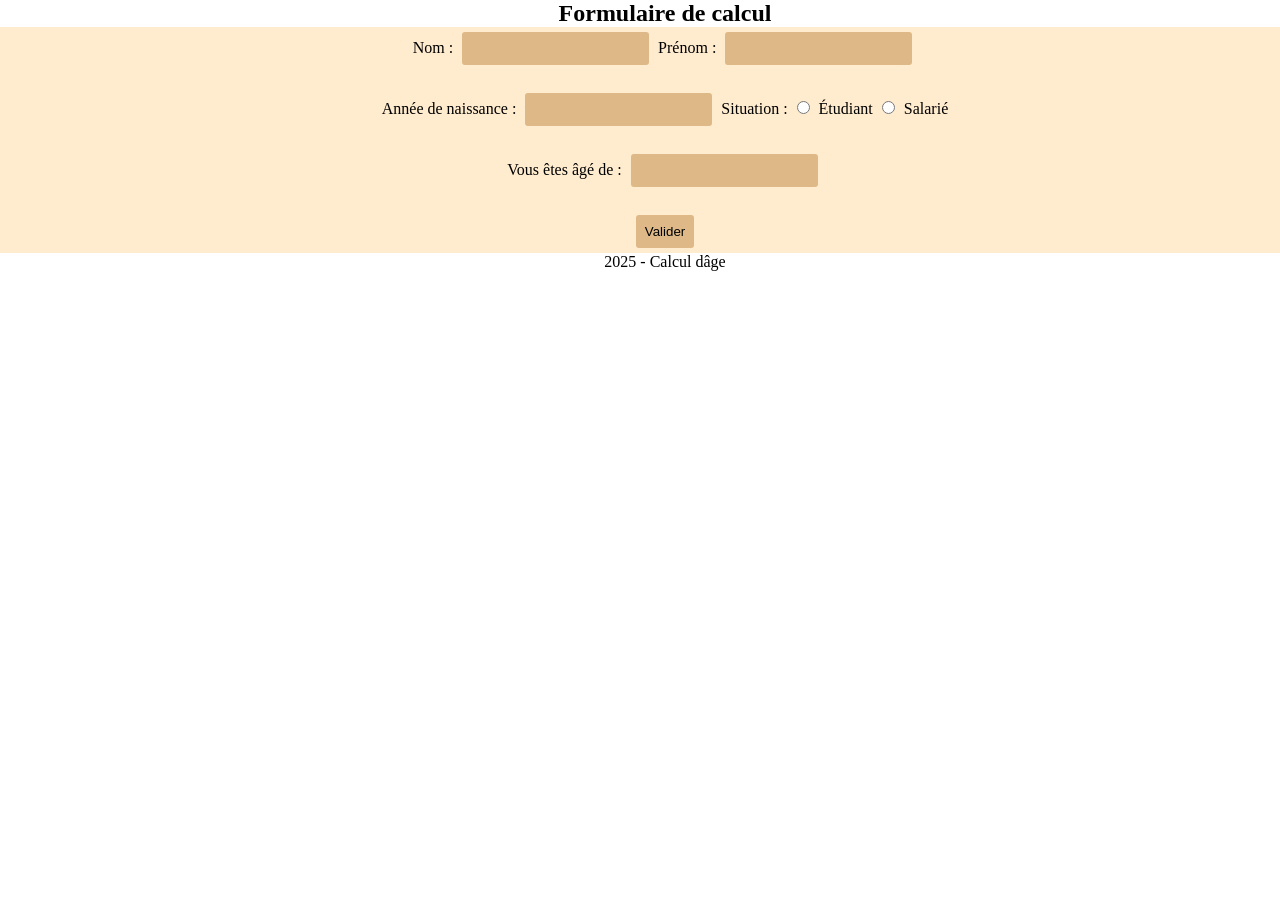
==== calcul_age.html @ feed08fb "correction des id" ====
<!DOCTYPE html>
<html lang="fr">
    <head>
        <meta charset="UTF-8">
        <meta name="viewport" content="width=device-width, initial-scale=1.0">
        <title>Calcul âge</title>

        <!-- Lien vers JavaScript -->
        <script src="calcul_age.js"></script>

        <!-- Lien vers CSS -->
        <link rel="stylesheet" href="calcul_age.css">
    </head>

    <body>

        <!-- En-tête -->
        <header>
            <h2>Formulaire de calcul</h2>
        </header>

        <!-- Section principale-->
        <section>

            <form>

                <div id="div1">
                    <label for="nom">Nom :</label>
                    <input type="text" id="nom" name="nom">

                    <label for="prenom">Prénom :</label>
                    <input type="text" id="prenom" name="prenom">
                </div>

                <br>

                <div id="div2">
                    <label for="annee">Année de naissance :</label>
                    <input type="number" id="annee" name="annee">

                    <label>Situation :</label>

                    <input type="radio" id="etudiant" name="situation" value="Etudiant">
                    <label for="etudiant">Étudiant</label>

                    <input type="radio" id="salarie" name="situation" value="Salarié">
                    <label for="salarie">Salarié</label>
                </div>

                <br>

                <div>
                    <label for="age">Vous êtes âgé de :</label>
                    <input type="number" id="age" readonly>
                </div>

                <br>

                <div>
                    <input id="boutonValider" type="button" value="Valider">
                </div>

            </form>

        </section>

        <!-- pied de page -->
        <footer>
            <p> 2025 - Calcul dâge</p>
        </footer>

    </body>
</html>
---- calcul_age.css ----
* {
    margin: 0;                /* Supprime toutes les marges par défaut */
    padding: 0;               /* Supprime tous les espacements internes par défaut */
    box-sizing: border-box;   /* Permet d'inclure la padding et la bordure dans la largeur totale de l’élément */
}

body {
    text-align: center;       /* Centre tout le contenu texte dans le body */
    text-indent: 50px;        /* Décale la première ligne de chaque paragraphe de 50px */
    height: 50px;             /* Définit une hauteur fixe au body  */
}

h2 {
    text-align: center;       /* Centre le texte du titre <h2> */
}

form {
    background-color: blanchedalmond; /* Définit une couleur d’arrière-plan pour le formulaire */
}

input {
    padding: 7px;                       /* Ajoute de l’espace interne pour agrandir l’input */
    margin: 5px;                        /* Ajoute de l’espace externe entre les inputs */
    border: solid burlywood 2px;        /* Bordure solide de 2px, couleur burlywood  */
    border-radius: 3px;                 /* Arrondit légèrement les coins des inputs */
    background-color: burlywood;        /* Couleur de fond des champs input */
}
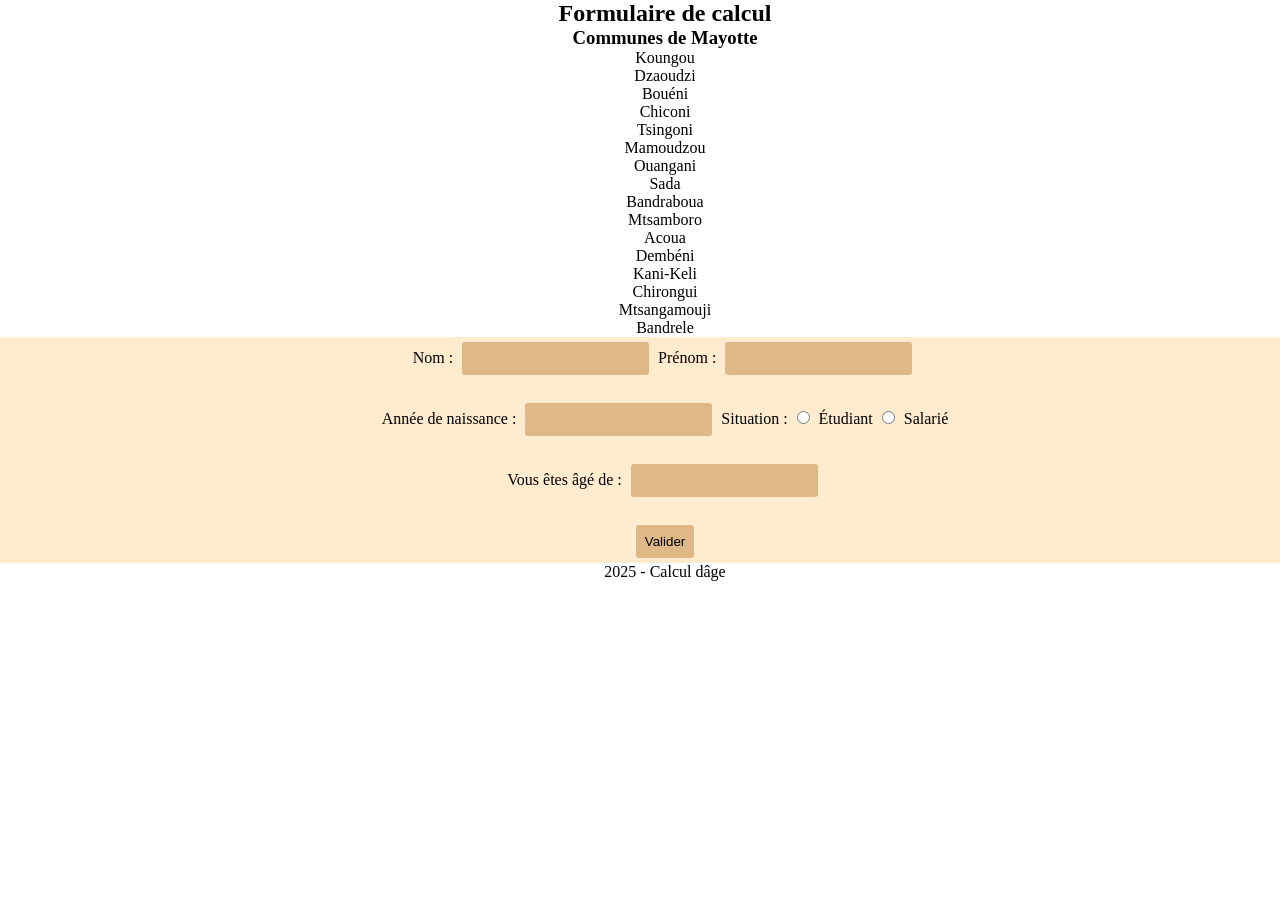
==== commit 2f45b2b0: "création d'une liste de commune de Mayotte dans le site et la console" ====
--- a/calcul_age.html
+++ b/calcul_age.html
@@ -21,47 +21,71 @@
 
         <!-- Section principale-->
         <section>
+                
+            <h3 id="commune">Communes de Mayotte</h3>
 
-            <form>
+            
+            <ol id="listesCommunes">
+                <li class="commune">Koungou</li>
+                <li class="commune">Dzaoudzi</li>
+                <li class="commune">Bouéni</li>
+                <li class="commune">Chiconi</li>
+                <li class="commune">Tsingoni</li>
+                <li class="commune">Mamoudzou</li>
+                <li class="commune">Ouangani</li>
+                <li class="commune">Sada</li>
+                <li class="commune">Bandraboua</li>
+                <li class="commune">Mtsamboro</li>
+                <li class="commune">Acoua</li>
+                <li class="commune">Dembéni</li>
+                <li class="commune">Kani-Keli</li>
+                <li class="commune">Chirongui</li>
+                <li class="commune">Mtsangamouji</li>
+                <li class="commune">Bandrele</li>
+            </ol>
 
-                <div id="div1">
-                    <label for="nom">Nom :</label>
-                    <input type="text" id="nom" name="nom">
+            <article>
 
-                    <label for="prenom">Prénom :</label>
-                    <input type="text" id="prenom" name="prenom">
-                </div>
+                <form>
 
-                <br>
+                    <div id="div1">
+                        <label for="nom">Nom :</label>
+                        <input type="text" id="nom" name="nom">
 
-                <div id="div2">
-                    <label for="annee">Année de naissance :</label>
-                    <input type="number" id="annee" name="annee">
+                        <label for="prenom">Prénom :</label>
+                        <input type="text" id="prenom" name="prenom">
+                    </div>
 
-                    <label>Situation :</label>
+                    <br>
 
-                    <input type="radio" id="etudiant" name="situation" value="Etudiant">
-                    <label for="etudiant">Étudiant</label>
+                    <div id="div2">
+                        <label for="annee">Année de naissance :</label>
+                        <input type="number" id="annee" name="annee">
 
-                    <input type="radio" id="salarie" name="situation" value="Salarié">
-                    <label for="salarie">Salarié</label>
-                </div>
+                        <label>Situation :</label>
 
-                <br>
+                        <input type="radio" id="etudiant" name="situation" value="Etudiant">
+                        <label for="etudiant">Étudiant</label>
 
-                <div>
-                    <label for="age">Vous êtes âgé de :</label>
-                    <input type="number" id="age" readonly>
-                </div>
+                        <input type="radio" id="salarie" name="situation" value="Salarié">
+                        <label for="salarie">Salarié</label>
+                    </div>
 
-                <br>
+                    <br>
 
-                <div>
-                    <input id="boutonValider" type="button" value="Valider">
-                </div>
+                    <div>
+                        <label for="age">Vous êtes âgé de :</label>
+                        <input type="number" id="age" readonly>
+                    </div>
 
-            </form>
+                    <br>
 
+                    <div>
+                        <input id="boutonValider" type="button" value="Valider">
+                    </div>
+                    
+                </form>
+            </article>
         </section>
 
         <!-- pied de page -->
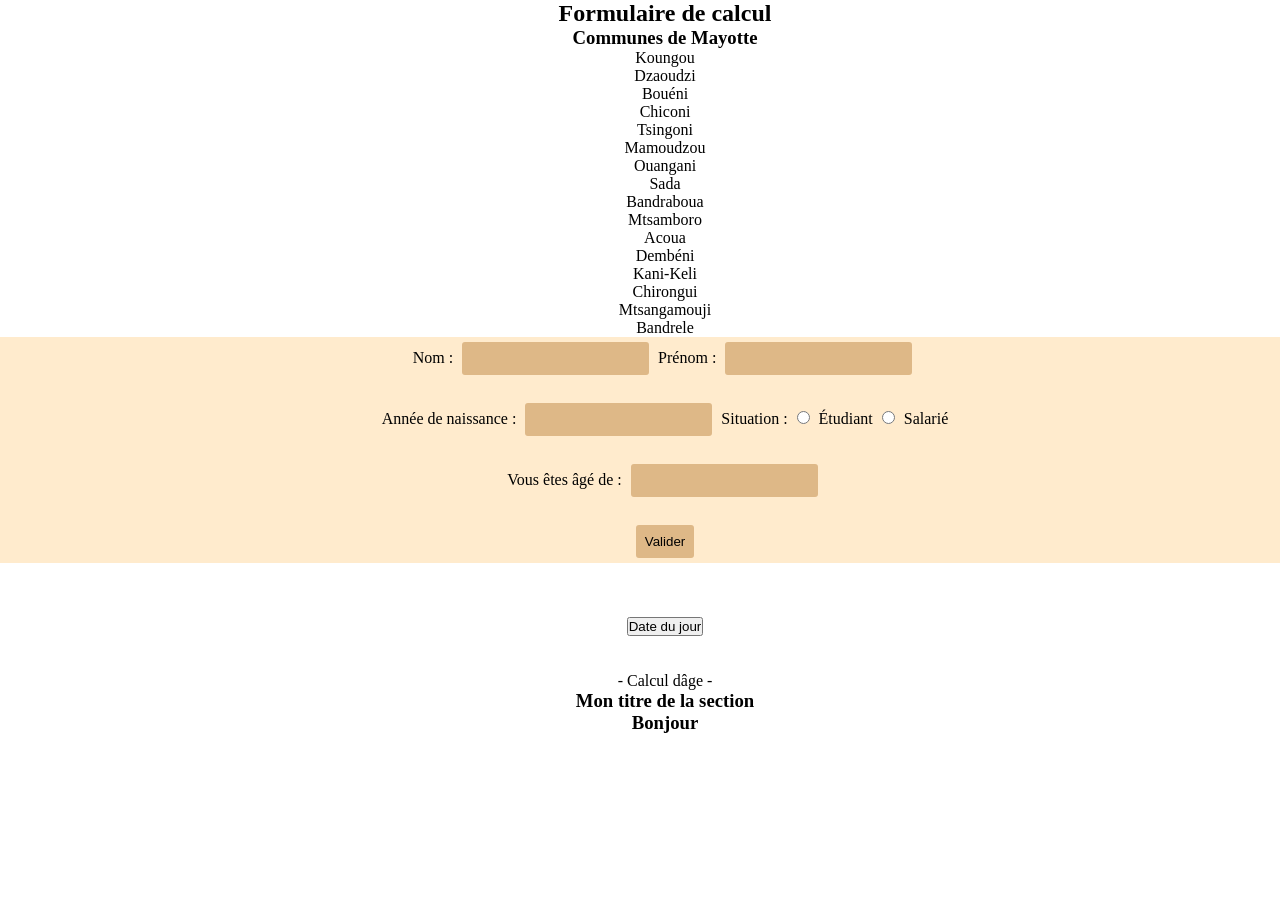
==== commit 02653e2c: "date" ====
--- a/calcul_age.html
+++ b/calcul_age.html
@@ -10,6 +10,7 @@
 
         <!-- Lien vers CSS -->
         <link rel="stylesheet" href="calcul_age.css">
+
     </head>
 
     <body>
@@ -85,12 +86,25 @@
                     </div>
                     
                 </form>
+
+            </article>
+
+            <br><br><br>
+
+            <article>
+                <div id="date" class="date">
+                    <button id="validerDate">Date du jour </button> <br>
+                    <span id="dateDuJour"></span>
+                    
+                </div>
             </article>
         </section>
+            <br><br>
+        <!-- <img src="images.jpg"  id="image"> <br><br> -->
 
         <!-- pied de page -->
         <footer>
-            <p> 2025 - Calcul dâge</p>
+            <p> - Calcul dâge  -</p>
         </footer>
 
     </body>
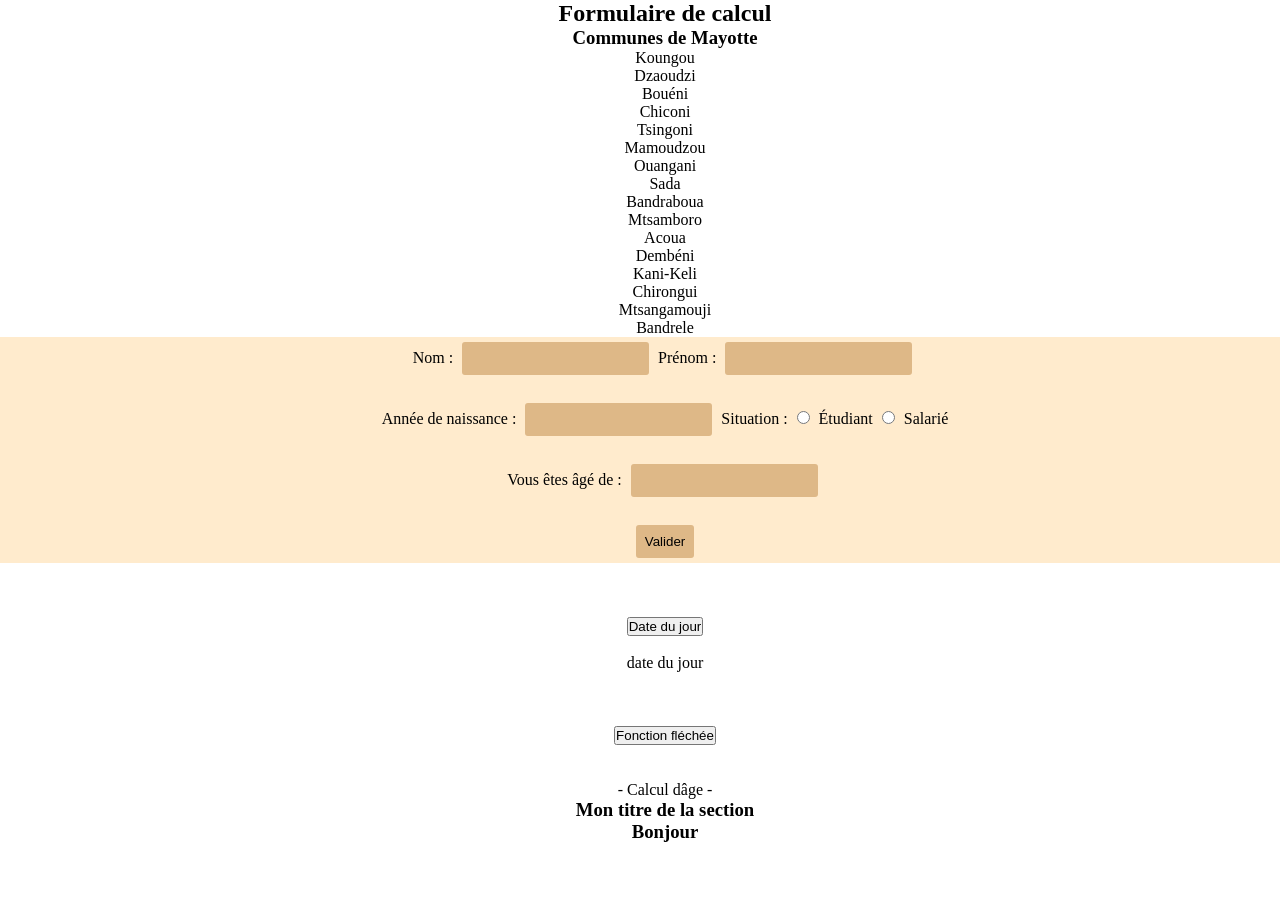
==== commit 8a65e52d: "keydown" ====
--- a/calcul_age.html
+++ b/calcul_age.html
@@ -93,9 +93,22 @@
 
             <article>
                 <div id="date" class="date">
-                    <button id="validerDate">Date du jour </button> <br>
+                    <button id="validerDate">Date du jour </button> 
+                    <br>
                     <span id="dateDuJour"></span>
+                    <br>
+                    <span id="dateDuJourformat2">
+                        <p id="dateDuJourformat2">
+                            date du jour
+                        </p>
+                    </span>
                     
+                </div>
+                <br><br><br>
+
+                <div id="fonctionFleche">
+                    <button id="boutonFleche">Fonction fléchée</button>
+
                 </div>
             </article>
         </section>
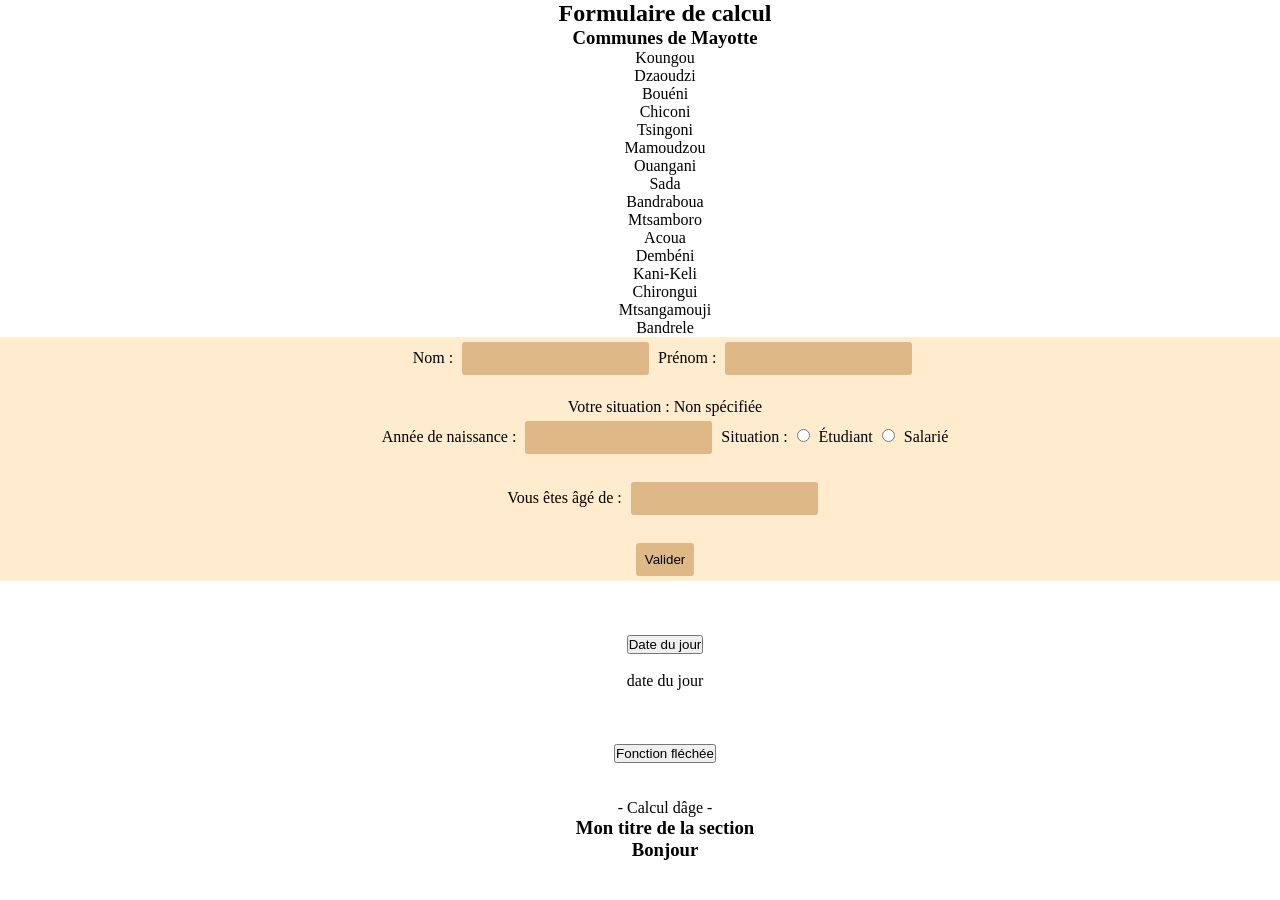
==== commit a0ca6953: "ajout de la situation" ====
--- a/calcul_age.html
+++ b/calcul_age.html
@@ -59,7 +59,14 @@
 
                     <br>
 
-                    <div id="div2">
+                    <div id="situationAffichee">
+                        <p id="situationTexte">
+                            Votre situation : Non spécifiée
+                        </p>
+                    </div>
+
+
+                    <div id="div">
                         <label for="annee">Année de naissance :</label>
                         <input type="number" id="annee" name="annee">
 
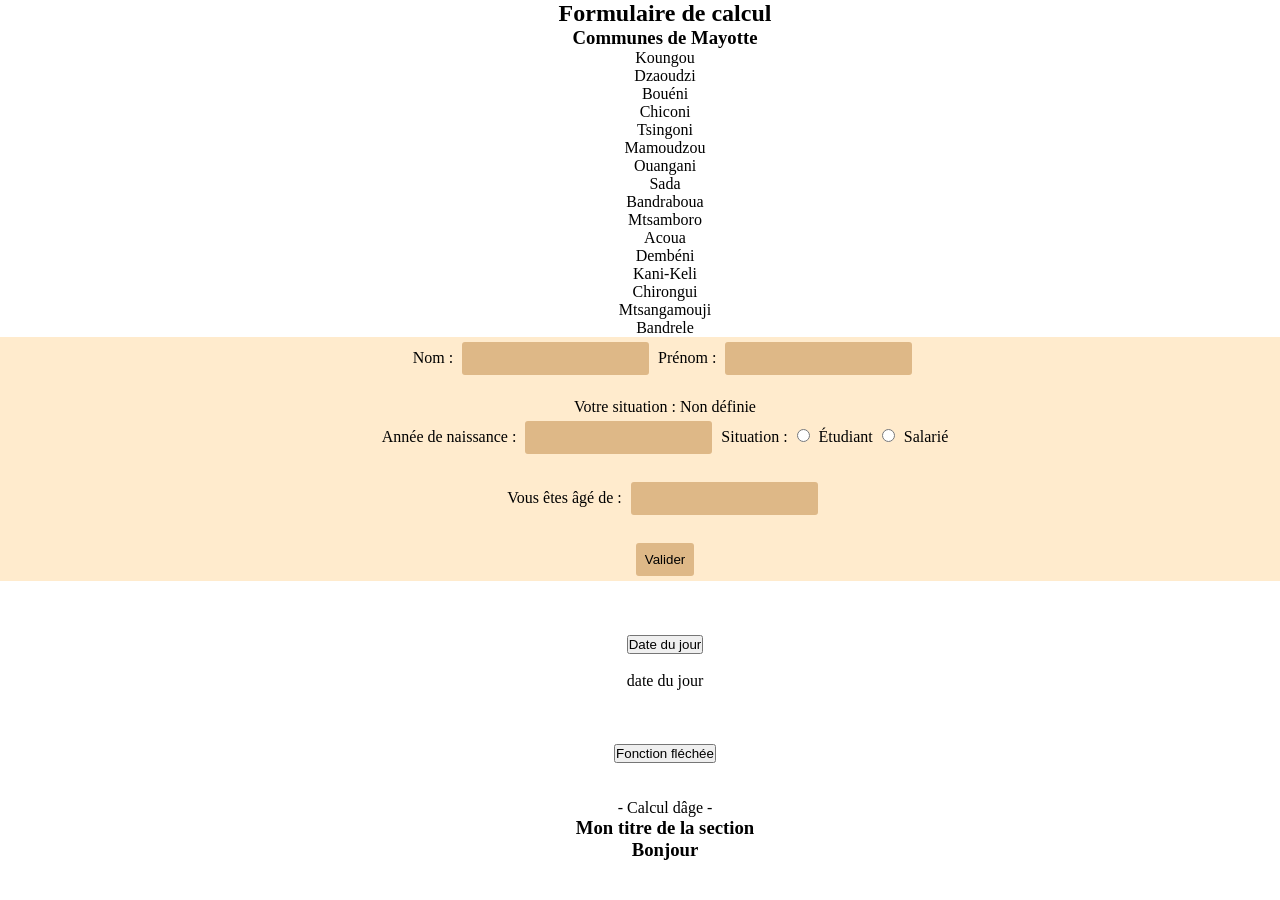
==== commit 6af26556: "affichage de la situation" ====
--- a/calcul_age.html
+++ b/calcul_age.html
@@ -61,7 +61,7 @@
 
                     <div id="situationAffichee">
                         <p id="situationTexte">
-                            Votre situation : Non spécifiée
+                            Votre situation : Non définie
                         </p>
                     </div>
 
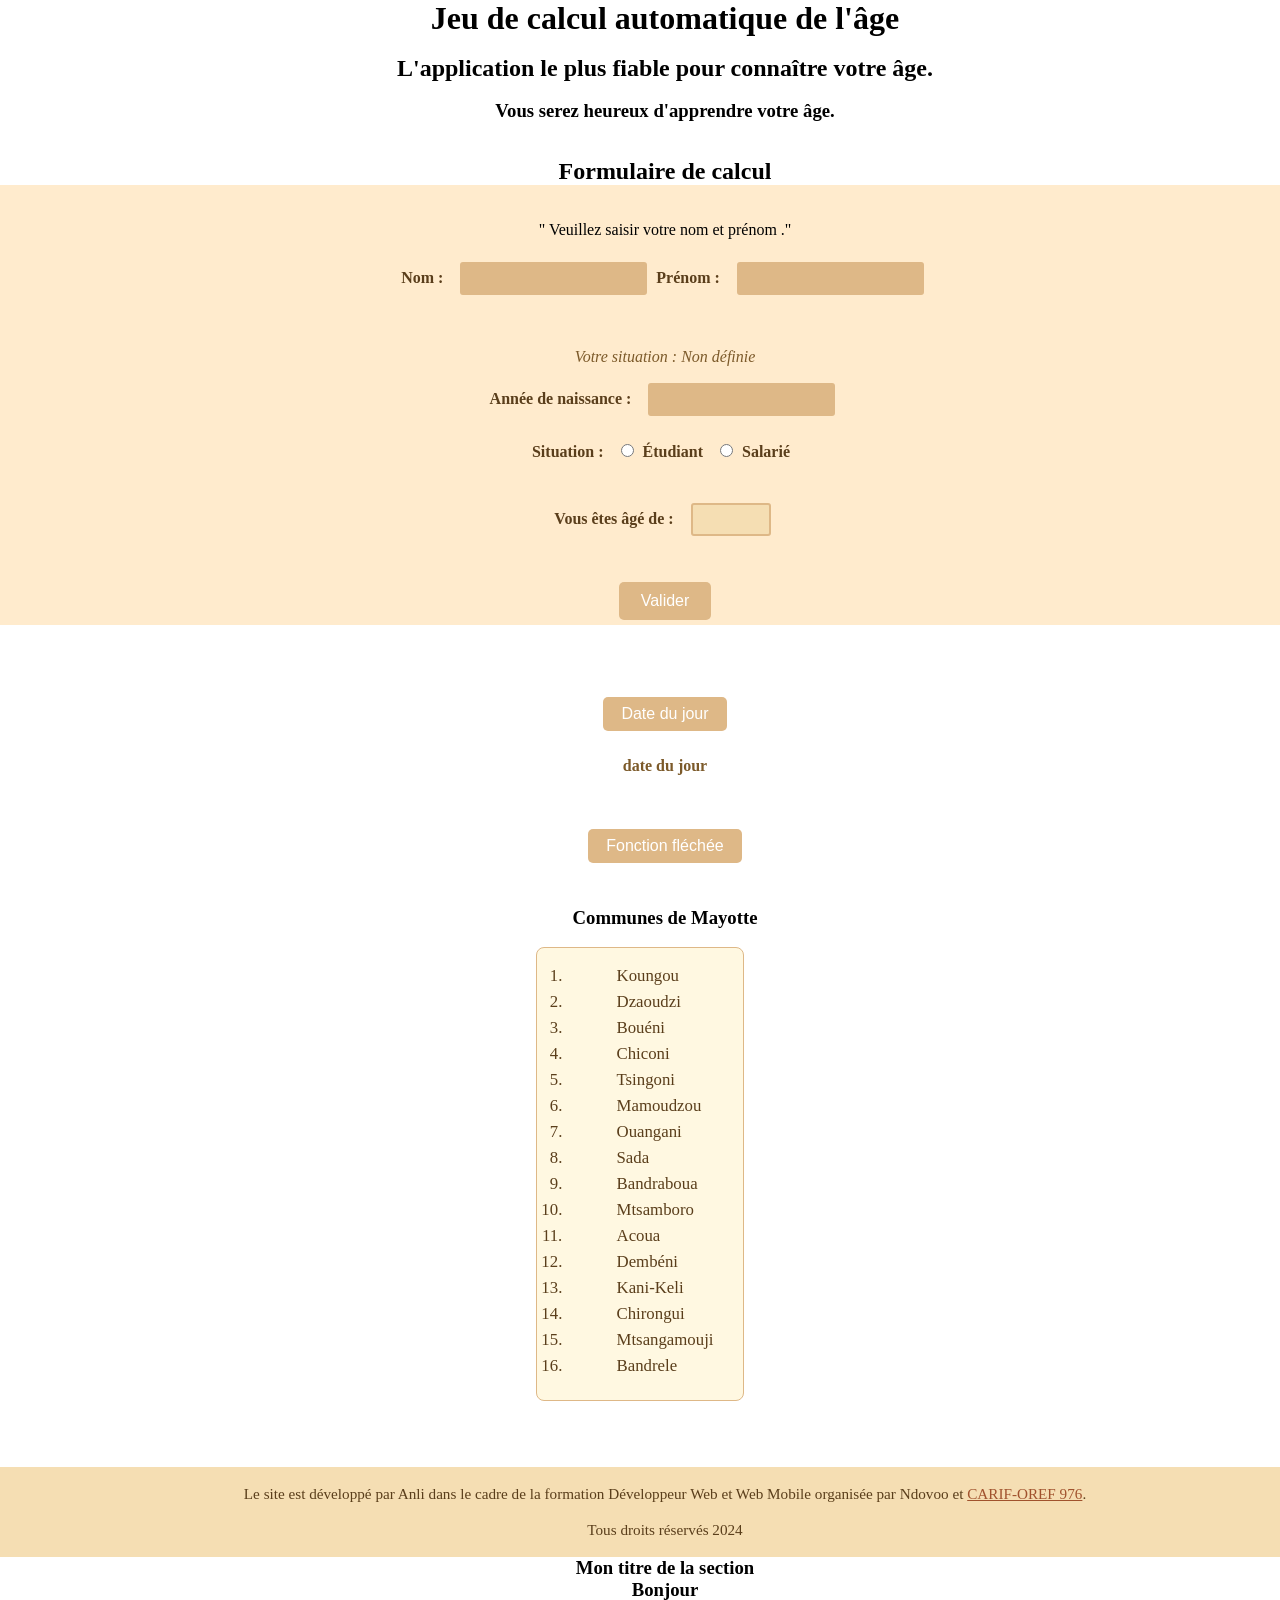
==== commit 09b86522: "ajout des régles div(class)" ====
--- a/calcul_age.html
+++ b/calcul_age.html
@@ -17,59 +17,69 @@
 
         <!-- En-tête -->
         <header>
+            <h1> Jeu de calcul automatique de l'âge </h1>
+            <br>
+            
+            <h2> L'application le plus fiable pour connaître votre âge.</h2>
+            <br>
+
+            <h3> Vous serez heureux d'apprendre votre âge.</h3>
+            
+            <br></br>
+            
             <h2>Formulaire de calcul</h2>
         </header>
 
         <!-- Section principale-->
         <section>
-                
-            <h3 id="commune">Communes de Mayotte</h3>
-
-            
-            <ol id="listesCommunes">
-                <li class="commune">Koungou</li>
-                <li class="commune">Dzaoudzi</li>
-                <li class="commune">Bouéni</li>
-                <li class="commune">Chiconi</li>
-                <li class="commune">Tsingoni</li>
-                <li class="commune">Mamoudzou</li>
-                <li class="commune">Ouangani</li>
-                <li class="commune">Sada</li>
-                <li class="commune">Bandraboua</li>
-                <li class="commune">Mtsamboro</li>
-                <li class="commune">Acoua</li>
-                <li class="commune">Dembéni</li>
-                <li class="commune">Kani-Keli</li>
-                <li class="commune">Chirongui</li>
-                <li class="commune">Mtsangamouji</li>
-                <li class="commune">Bandrele</li>
-            </ol>
 
             <article>
 
                 <form>
 
-                    <div id="div1">
-                        <label for="nom">Nom :</label>
-                        <input type="text" id="nom" name="nom">
+                    <div class="personne">
 
-                        <label for="prenom">Prénom :</label>
-                        <input type="text" id="prenom" name="prenom">
+                        <br><br>
+
+                        <p>
+                            " Veuillez saisir votre nom et prénom ."
+                        </p>
+
+                        <br>
+                        
+                        <div class="identite">
+                            
+                            <div id="div1">
+                                <label for="nom">Nom :</label>
+                                <input type="text" id="nom" name="nom">
+
+                                <label for="prenom">Prénom :</label>
+                                <input type="text" id="prenom" name="prenom">
+                            </div>
+                        
+                        </div>    
+                    
                     </div>
-
+                    
                     <br>
 
                     <div id="situationAffichee">
+                        
                         <p id="situationTexte">
                             Votre situation : Non définie
                         </p>
+                    
                     </div>
 
-
-                    <div id="div">
-                        <label for="annee">Année de naissance :</label>
-                        <input type="number" id="annee" name="annee">
-
+                    <div class="anneeNaissance">
+                        <div id="div">
+                            <label for="annee">Année de naissance :</label>
+                            <input type="number" id="annee" name="annee">
+                        </div>
+                    </div>
+                        
+                    
+                    <div class="situation">
                         <label>Situation :</label>
 
                         <input type="radio" id="etudiant" name="situation" value="Etudiant">
@@ -81,17 +91,21 @@
 
                     <br>
 
-                    <div>
-                        <label for="age">Vous êtes âgé de :</label>
-                        <input type="number" id="age" readonly>
-                    </div>
-
+                    <div class="messageAffiche">
+                        <div>
+                            <label for="age">Vous êtes âgé de :</label>
+                            <input type="number" id="age" readonly>
+                        </div>
+                    </div>    
+                    
                     <br>
 
-                    <div>
-                        <input id="boutonValider" type="button" value="Valider">
+                    <div class="boutonValider">
+                        <div>
+                            <input id="boutonValider" type="button" value="Valider">
+                        </div>
                     </div>
-                    
+                
                 </form>
 
             </article>
@@ -117,14 +131,45 @@
                     <button id="boutonFleche">Fonction fléchée</button>
 
                 </div>
+
+                <br><br>
             </article>
+
+            <h3 id="commune">Communes de Mayotte</h3>
+
+            
+            <ol id="listesCommunes">
+                <li class="commune">Koungou</li>
+                <li class="commune">Dzaoudzi</li>
+                <li class="commune">Bouéni</li>
+                <li class="commune">Chiconi</li>
+                <li class="commune">Tsingoni</li>
+                <li class="commune">Mamoudzou</li>
+                <li class="commune">Ouangani</li>
+                <li class="commune">Sada</li>
+                <li class="commune">Bandraboua</li>
+                <li class="commune">Mtsamboro</li>
+                <li class="commune">Acoua</li>
+                <li class="commune">Dembéni</li>
+                <li class="commune">Kani-Keli</li>
+                <li class="commune">Chirongui</li>
+                <li class="commune">Mtsangamouji</li>
+                <li class="commune">Bandrele</li>
+            </ol>
+        
         </section>
             <br><br>
         <!-- <img src="images.jpg"  id="image"> <br><br> -->
 
         <!-- pied de page -->
         <footer>
-            <p> - Calcul dâge  -</p>
+            <p> Le site est développé par Anli dans le cadre de la formation Développeur Web et Web Mobile organisée par Ndovoo et <a href="https://www.intercariforef.org/carif-oref/reunion-prospective-competences" >CARIF-OREF 976</a>.</p>
+            
+            <br>
+
+            <p>
+                Tous droits réservés 2024
+            </p>
         </footer>
 
     </body>
--- a/calcul_age.css
+++ b/calcul_age.css
@@ -1,7 +1,18 @@
+:root {
+    --main-bg: #fff8e1;
+    --accent: #deb887;
+    --accent-dark: #cdaa7d;
+    --input-bg: #f5deb3;
+    --input-border: #deb887;
+    --text-main: #5a3e1b;
+    --text-accent: #7c5a2a;
+    --link: #a0522d;
+}
+
 * {
-    margin: 0;                /* Supprime toutes les marges par défaut */
-    padding: 0;               /* Supprime tous les espacements internes par défaut */
-    box-sizing: border-box;   /* Permet d'inclure la padding et la bordure dans la largeur totale de l’élément */
+    margin: 0;
+    padding: 0;
+    box-sizing: border-box;
 }
 
 body {
@@ -25,3 +36,95 @@
     border-radius: 3px;                 /* Arrondit légèrement les coins des inputs */
     background-color: burlywood;        /* Couleur de fond des champs input */
 }
+
+label {
+    font-weight: bold;
+    margin-right: 8px;
+    color: #5a3e1b;
+}
+
+.personne, .anneeNaissance, .situation, .messageAffiche, .boutonValider {
+    margin-bottom: 18px;
+}
+
+#situationAffichee {
+    margin: 12px 0;
+    font-style: italic;
+    color: #7c5a2a;
+}
+
+#age {
+    width: 80px;
+    background-color: #f5deb3;
+    color: #5a3e1b;
+    font-weight: bold;
+}
+
+.boutonValider input[type="button"] {
+    background-color: #deb887;
+    color: #fff;
+    border: none;
+    padding: 10px 22px;
+    border-radius: 5px;
+    cursor: pointer;
+    font-size: 1rem;
+    transition: background 0.2s;
+}
+
+.boutonValider input[type="button"]:hover {
+    background-color: #cdaa7d;
+}
+
+.date button, #fonctionFleche button {
+    background-color: #deb887;
+    color: #fff;
+    border: none;
+    padding: 8px 18px;
+    border-radius: 5px;
+    cursor: pointer;
+    font-size: 1rem;
+    margin-bottom: 8px;
+    transition: background 0.2s;
+}
+
+.date button:hover, #fonctionFleche button:hover {
+    background-color: #cdaa7d;
+}
+
+#dateDuJour, #dateDuJourformat2 {
+    color: #7c5a2a;
+    font-weight: bold;
+}
+
+ol#listesCommunes {
+    display: inline-block;
+    text-align: left;
+    background: #fff8e1;
+    padding: 18px 30px;
+    border-radius: 8px;
+    border: 1px solid #deb887;
+    margin-top: 18px;
+}
+
+li.commune {
+    margin-bottom: 6px;
+    font-size: 1.05rem;
+    color: #5a3e1b;
+}
+
+footer {
+    background: #f5deb3;
+    color: #5a3e1b;
+    padding: 18px 0;
+    margin-top: 30px;
+    font-size: 0.95rem;
+}
+
+a {
+    color: #a0522d;
+    text-decoration: underline;
+}
+
+a:hover {
+    color: #7c5a2a;
+}
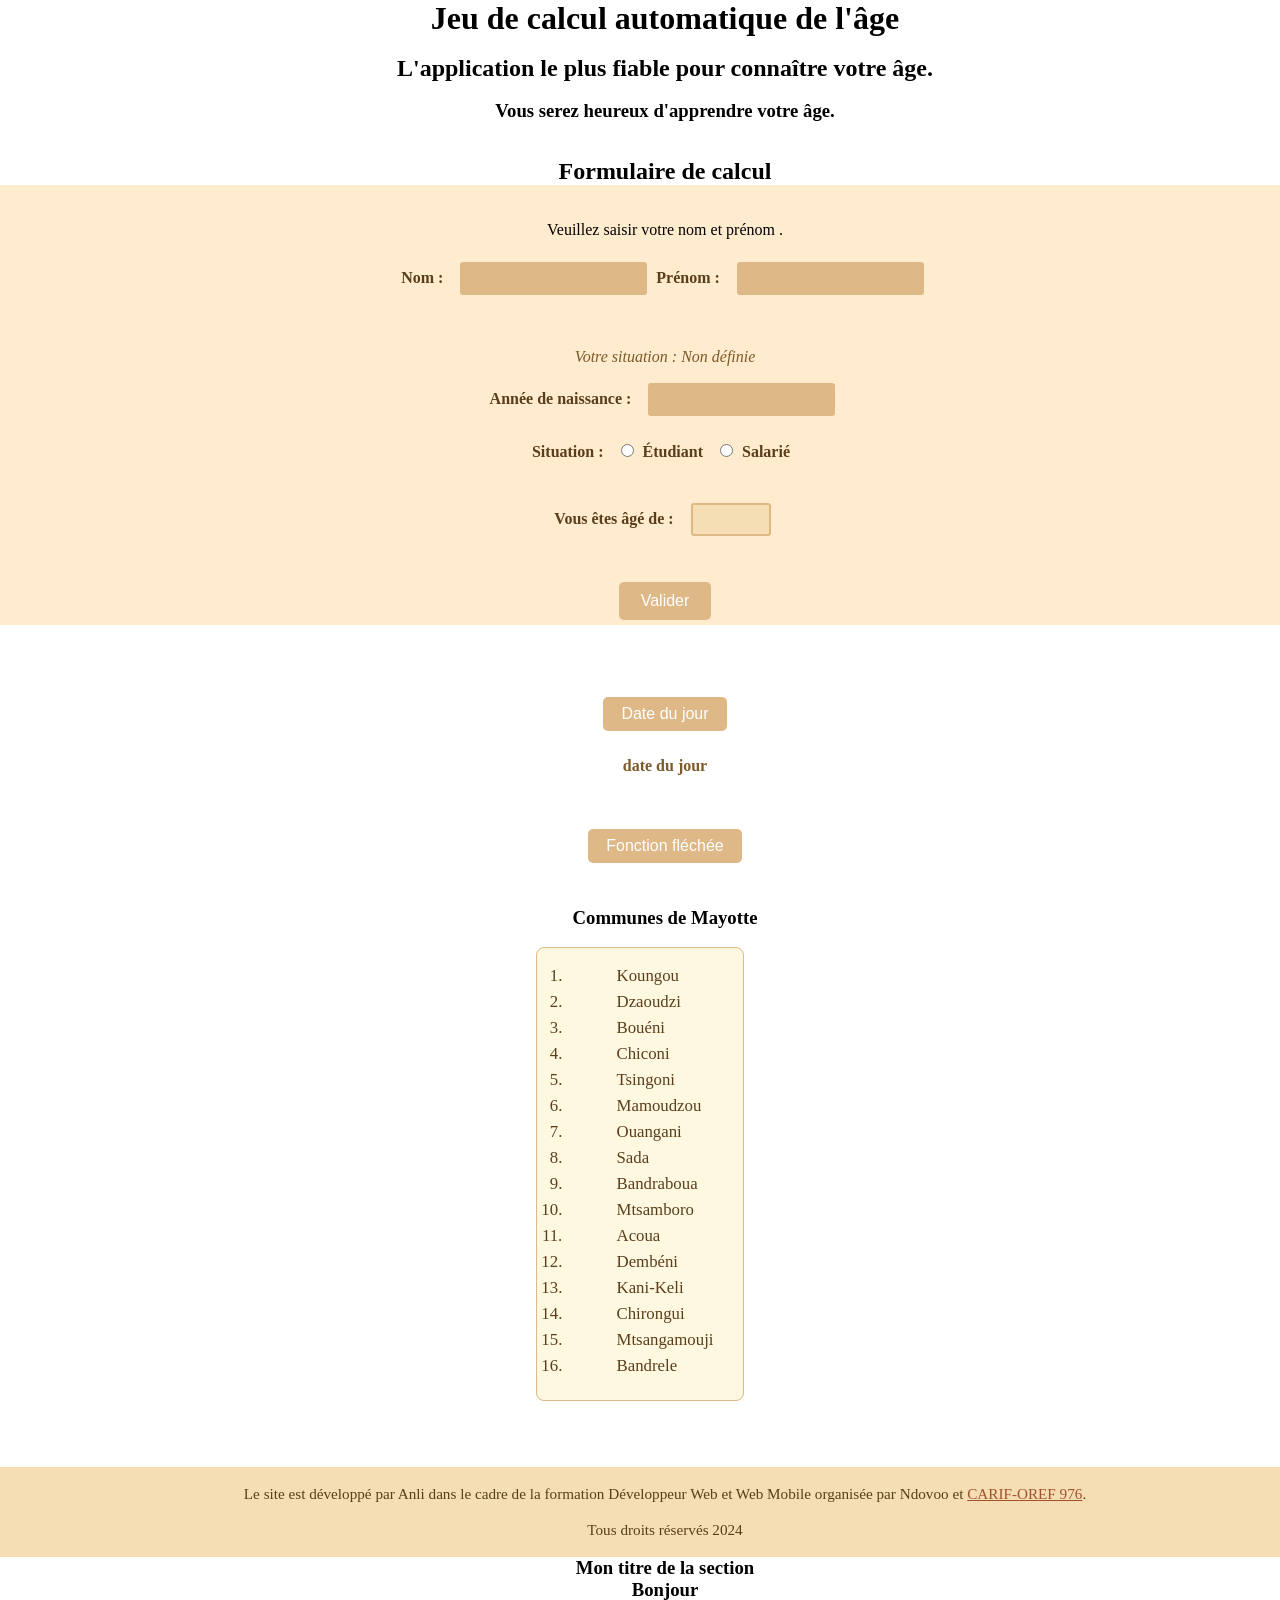
==== commit 5de30349: "correction des textes" ====
--- a/calcul_age.html
+++ b/calcul_age.html
@@ -42,7 +42,7 @@
                         <br><br>
 
                         <p>
-                            " Veuillez saisir votre nom et prénom ."
+                            Veuillez saisir votre nom et prénom .
                         </p>
 
                         <br>
